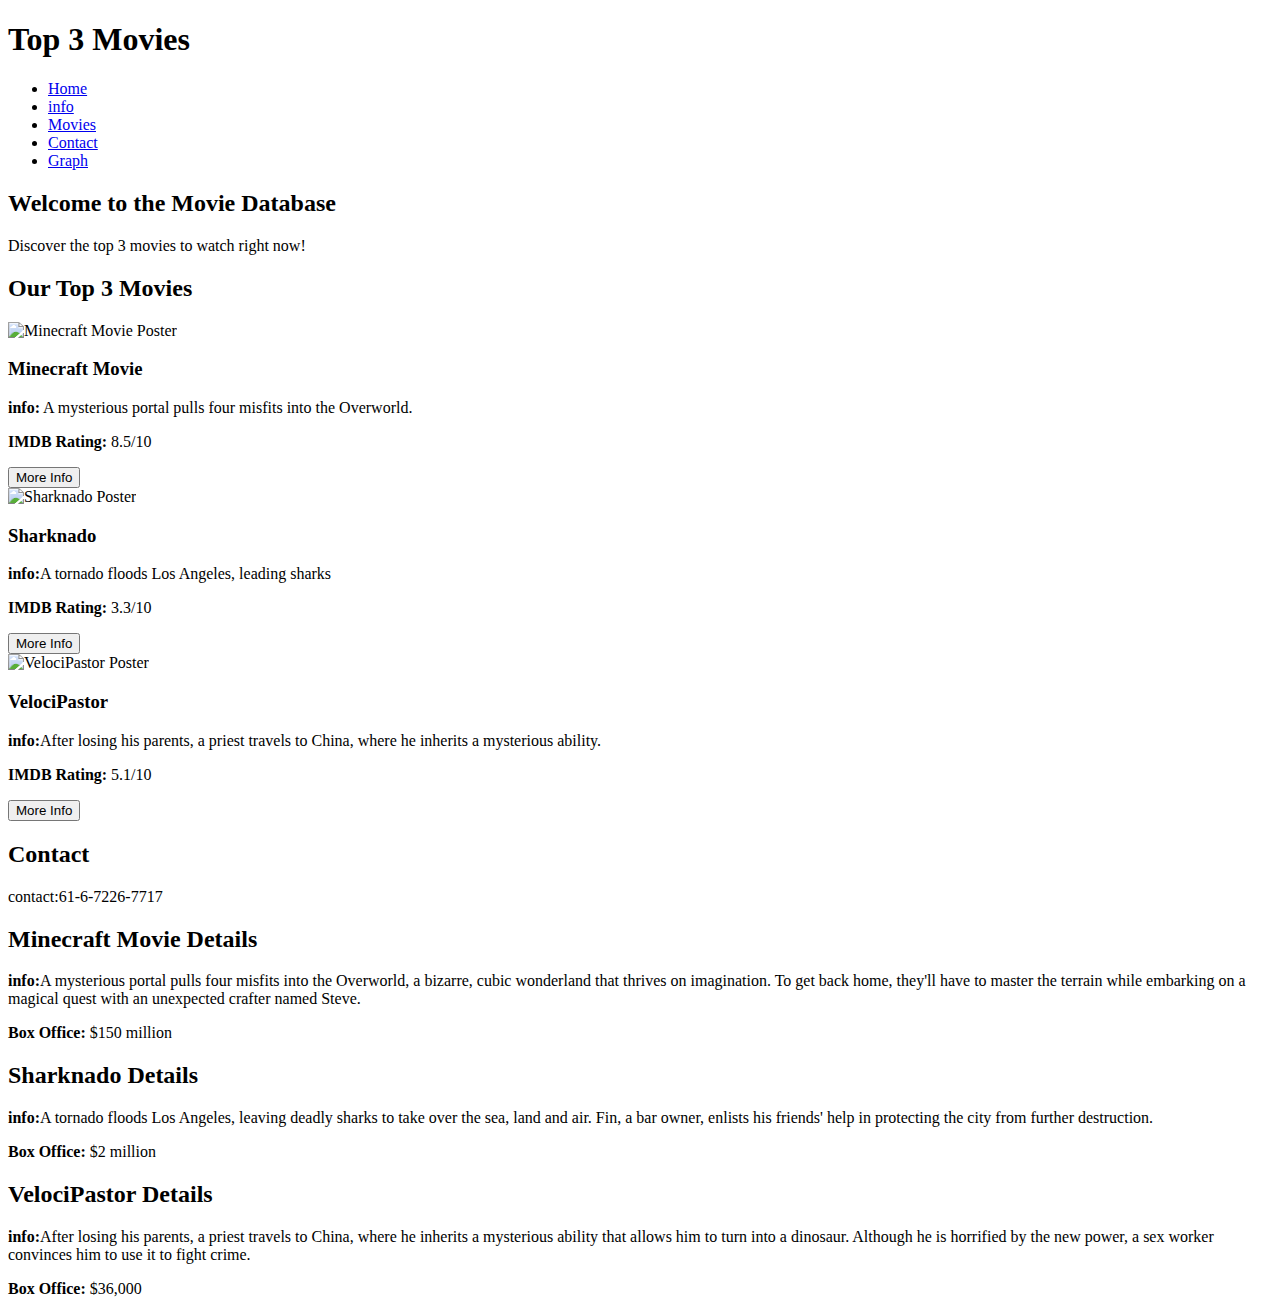
==== index.html @ b0078d24 "i f up" ====
<!DOCTYPE html>
<html lang="en">
<head>
    <meta charset="UTF-8">
    <meta name="viewport" content="width=device-width, initial-scale=1.0">
    <title>Top 3 Movies - Movie Database</title>
    <link rel="stylesheet" href="/assets/css/style.css">
</head>
<body>
    <header>
        <h1>Top 3 Movies</h1>
        <nav>
            <ul>
                <li><a href="#top">Home</a></li>
                <li><a href="#info1">info</a></li>
                <li><a href="#movies">Movies</a></li>
                <li><a href="#contact">Contact</a></li>
                <li><a href="#graph1">Graph</a></li>
            </ul>
        </nav>
    </header>

    <section id="top"></section>

    <section id="hero">
        <h2>Welcome to the Movie Database</h2>
        <p>Discover the top 3 movies to watch right now!</p>
    </section>

    <section id="movies">
        <h2>Our Top 3 Movies</h2>
        <div class="movie-list">
            <div class="movie">
                <img src="assets/images/A_Minecraft_Movie_poster.jpg" alt="Minecraft Movie Poster">
                <h3>Minecraft Movie</h3>
                <p><strong>info:</strong> A mysterious portal pulls four misfits into the Overworld.</p>
                <p><strong>IMDB Rating:</strong> 8.5/10</p>
                <a href="#info1"><button>More Info</button></a>
            </div>
            <div class="movie">
                <img src="assets/images/Sharknado_poster.jpg" alt="Sharknado Poster">
                <h3>Sharknado</h3>
                <p><strong>info:</strong>A tornado floods Los Angeles, leading sharks</p>
                <p><strong>IMDB Rating:</strong> 3.3/10</p>
                <a href="#info2"><button>More Info</button></a>
            </div>
            <div class="movie">
                <img src="assets/images/velosapaster.jpg" alt="VelociPastor Poster">
                <h3>VelociPastor</h3>
                <p><strong>info:</strong>After losing his parents, a priest travels to China, where he inherits a mysterious ability.</p>
                <p><strong>IMDB Rating:</strong> 5.1/10</p>
                <a href="#info3"><button>More Info</button></a>
            </div>
        </div>
    </section>

    <section id="contact">
        <h2>Contact</h2>
        <p>contact:61-6-7226-7717</p>
    </section>

    <section id="info1">
        <h2>Minecraft Movie Details</h2>
        <p><strong>info:</strong>A mysterious portal pulls four misfits into the Overworld, a bizarre, cubic wonderland that thrives on imagination. To get back home, they'll have to master the terrain while embarking on a magical quest with an unexpected crafter named Steve.</p>
        <p> <strong>Box Office:</strong> $150 million</p>
    </section>
    <section id="info2">
        <h2>Sharknado Details</h2>
        <p><strong>info:</strong>A tornado floods Los Angeles, leaving deadly sharks to take over the sea, land and air. Fin, a bar owner, enlists his friends' help in protecting the city from further destruction.</p>
        <p><strong>Box Office:</strong> $2 million</p>
    </section>
    <section id="info3">
        <h2>VelociPastor Details</h2>
        <p><strong>info:</strong>After losing his parents, a priest travels to China, where he inherits a mysterious ability that allows him to turn into a dinosaur. Although he is horrified by the new power, a sex worker convinces him to use it to fight crime.</p>
        <p><strong>Box Office:</strong> $36,000</p>
    </section>
    <section id="graph1">
        <img src="assets/images/ 
    </section>
    <footer>
        <p>&copy; 2025 Movie Database</p>
    </footer>
</body>
</html>
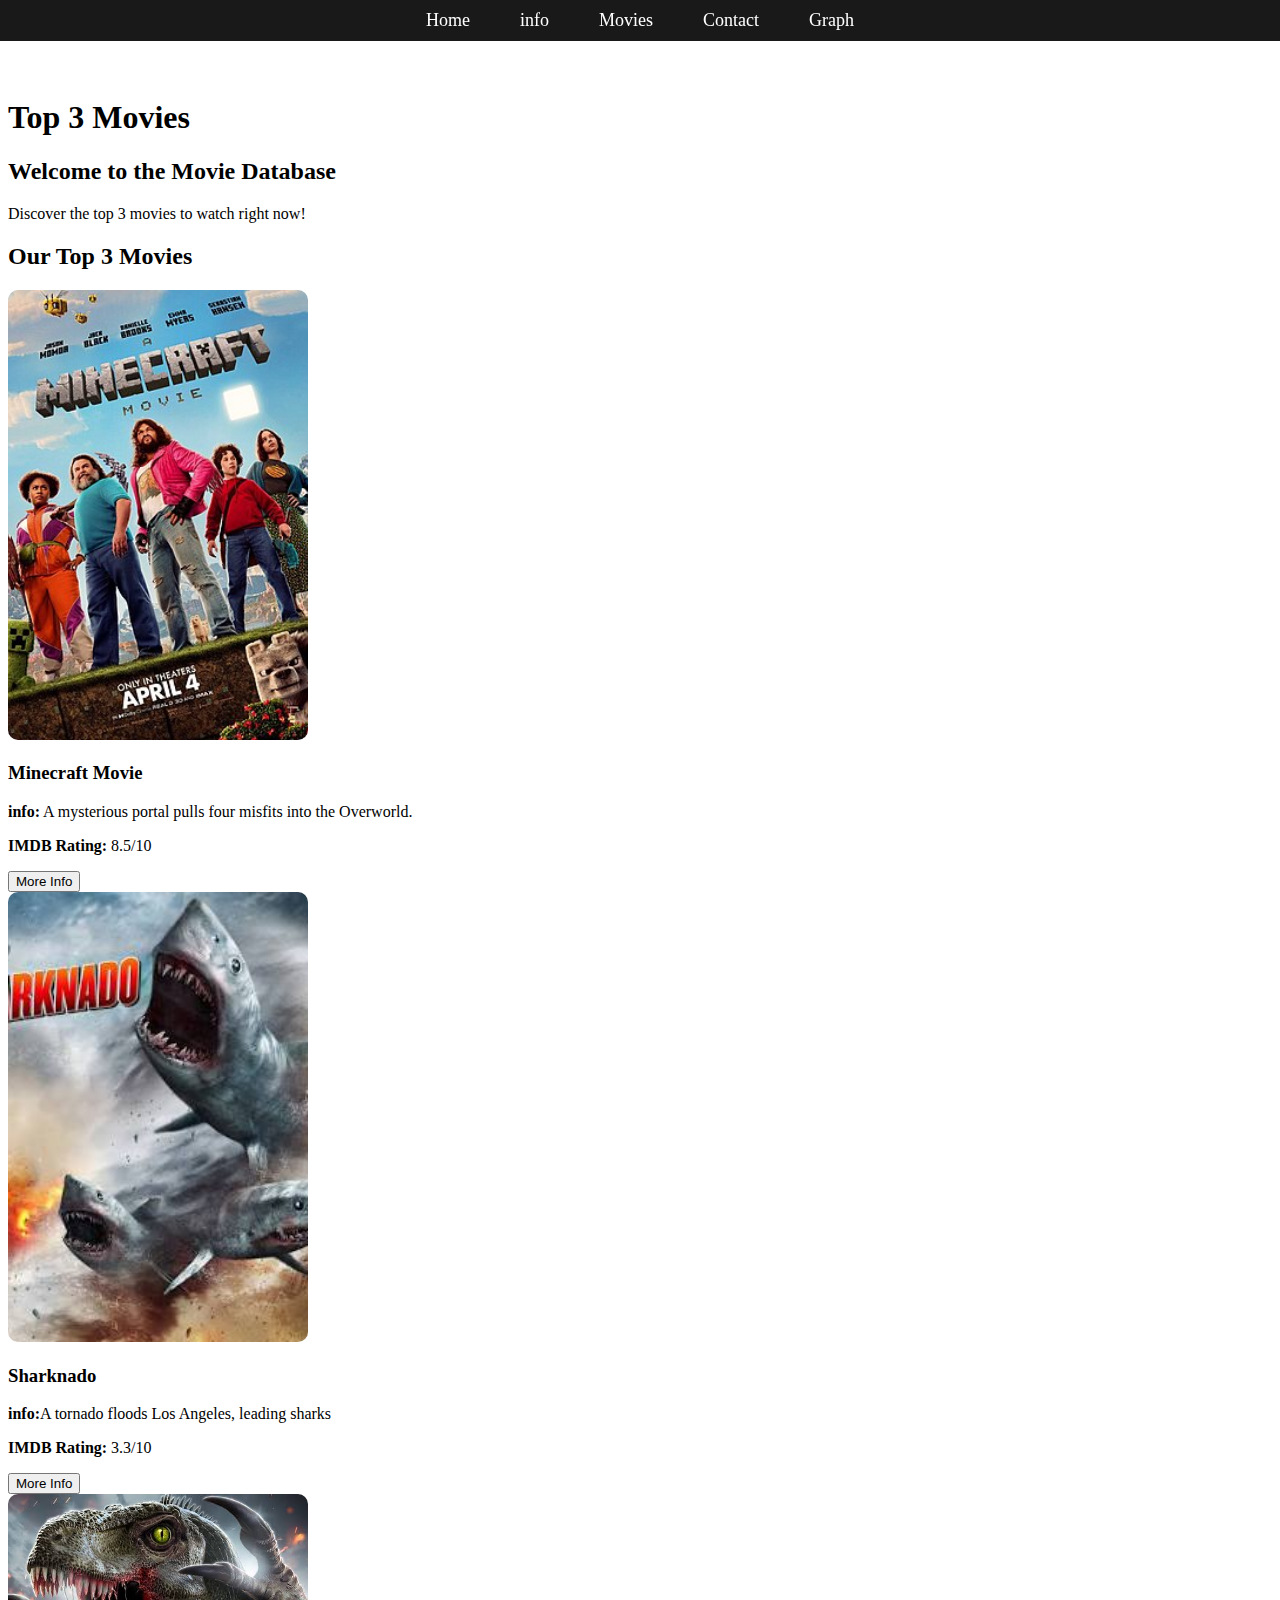
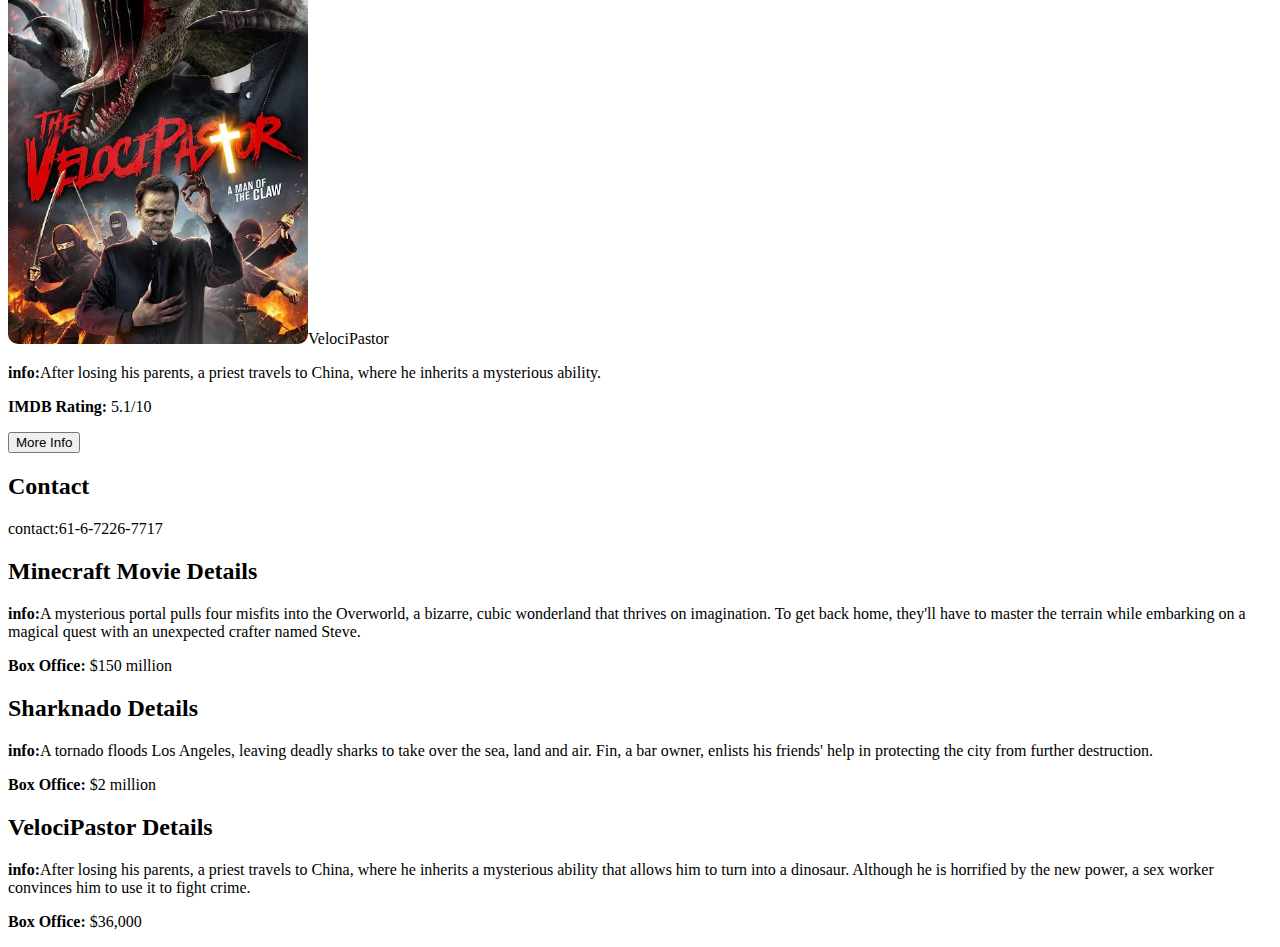
==== commit 1d6b1b18: "i finly fixed it" ====
--- a/index.html
+++ b/index.html
@@ -31,21 +31,21 @@
         <h2>Our Top 3 Movies</h2>
         <div class="movie-list">
             <div class="movie">
-                <img src="assets/images/A_Minecraft_Movie_poster.jpg" alt="Minecraft Movie Poster">
+                <img src="assets/A_Minecraft_Movie_poster.jpg" alt="Minecraft Movie Poster">
                 <h3>Minecraft Movie</h3>
                 <p><strong>info:</strong> A mysterious portal pulls four misfits into the Overworld.</p>
                 <p><strong>IMDB Rating:</strong> 8.5/10</p>
                 <a href="#info1"><button>More Info</button></a>
             </div>
             <div class="movie">
-                <img src="assets/images/Sharknado_poster.jpg" alt="Sharknado Poster">
+                <img src="assets/sharknado.jpg" alt="Sharknado Poster">
                 <h3>Sharknado</h3>
                 <p><strong>info:</strong>A tornado floods Los Angeles, leading sharks</p>
                 <p><strong>IMDB Rating:</strong> 3.3/10</p>
                 <a href="#info2"><button>More Info</button></a>
             </div>
             <div class="movie">
-                <img src="assets/images/velosapaster.jpg" alt="VelociPastor Poster">
+                <img src="assets/velosapaster.jpg"
                 <h3>VelociPastor</h3>
                 <p><strong>info:</strong>After losing his parents, a priest travels to China, where he inherits a mysterious ability.</p>
                 <p><strong>IMDB Rating:</strong> 5.1/10</p>
@@ -75,7 +75,7 @@
         <p><strong>Box Office:</strong> $36,000</p>
     </section>
     <section id="graph1">
-        <img src="assets/images/ 
+        <img src="assets/
     </section>
     <footer>
         <p>&copy; 2025 Movie Database</p>
--- a/assets/css/style.css
+++ b/assets/css/style.css
@@ -0,0 +1,45 @@
+/* Navigation Bar Styles */
+nav {
+    position: fixed;
+    top: 0;
+    left: 0;
+    width: 100%;
+    background-color: rgba(0, 0, 0, 0.9);
+    padding: 10px 0;
+    z-index: 1000;
+    display: flex;
+    justify-content: center;
+    transition: background-color 0.3s;
+}
+nav ul {
+    display: flex;
+    list-style: none;
+    padding: 0;
+    margin: 0;
+}
+nav ul li {
+    margin: 0 15px;
+}
+nav ul li a {
+    color: white;
+    text-decoration: none;
+    font-size: 18px;
+    padding: 10px;
+    transition: color 0.3s;
+}
+nav ul li a:hover {
+    color: lightgray;
+}
+
+/* Adjust body padding to prevent overlap */
+body {
+    padding-top: 70px;
+}
+
+/* Style for movie images */
+.movie img {
+    width: 300px; /* Set a fixed width for all images */
+    height: 450px; /* Set a fixed height for all images */
+    object-fit: cover; /* Ensures images maintain aspect ratio and fill the dimensions */
+    border-radius: 10px; /* Optional: Adds rounded corners for better aesthetics */
+}
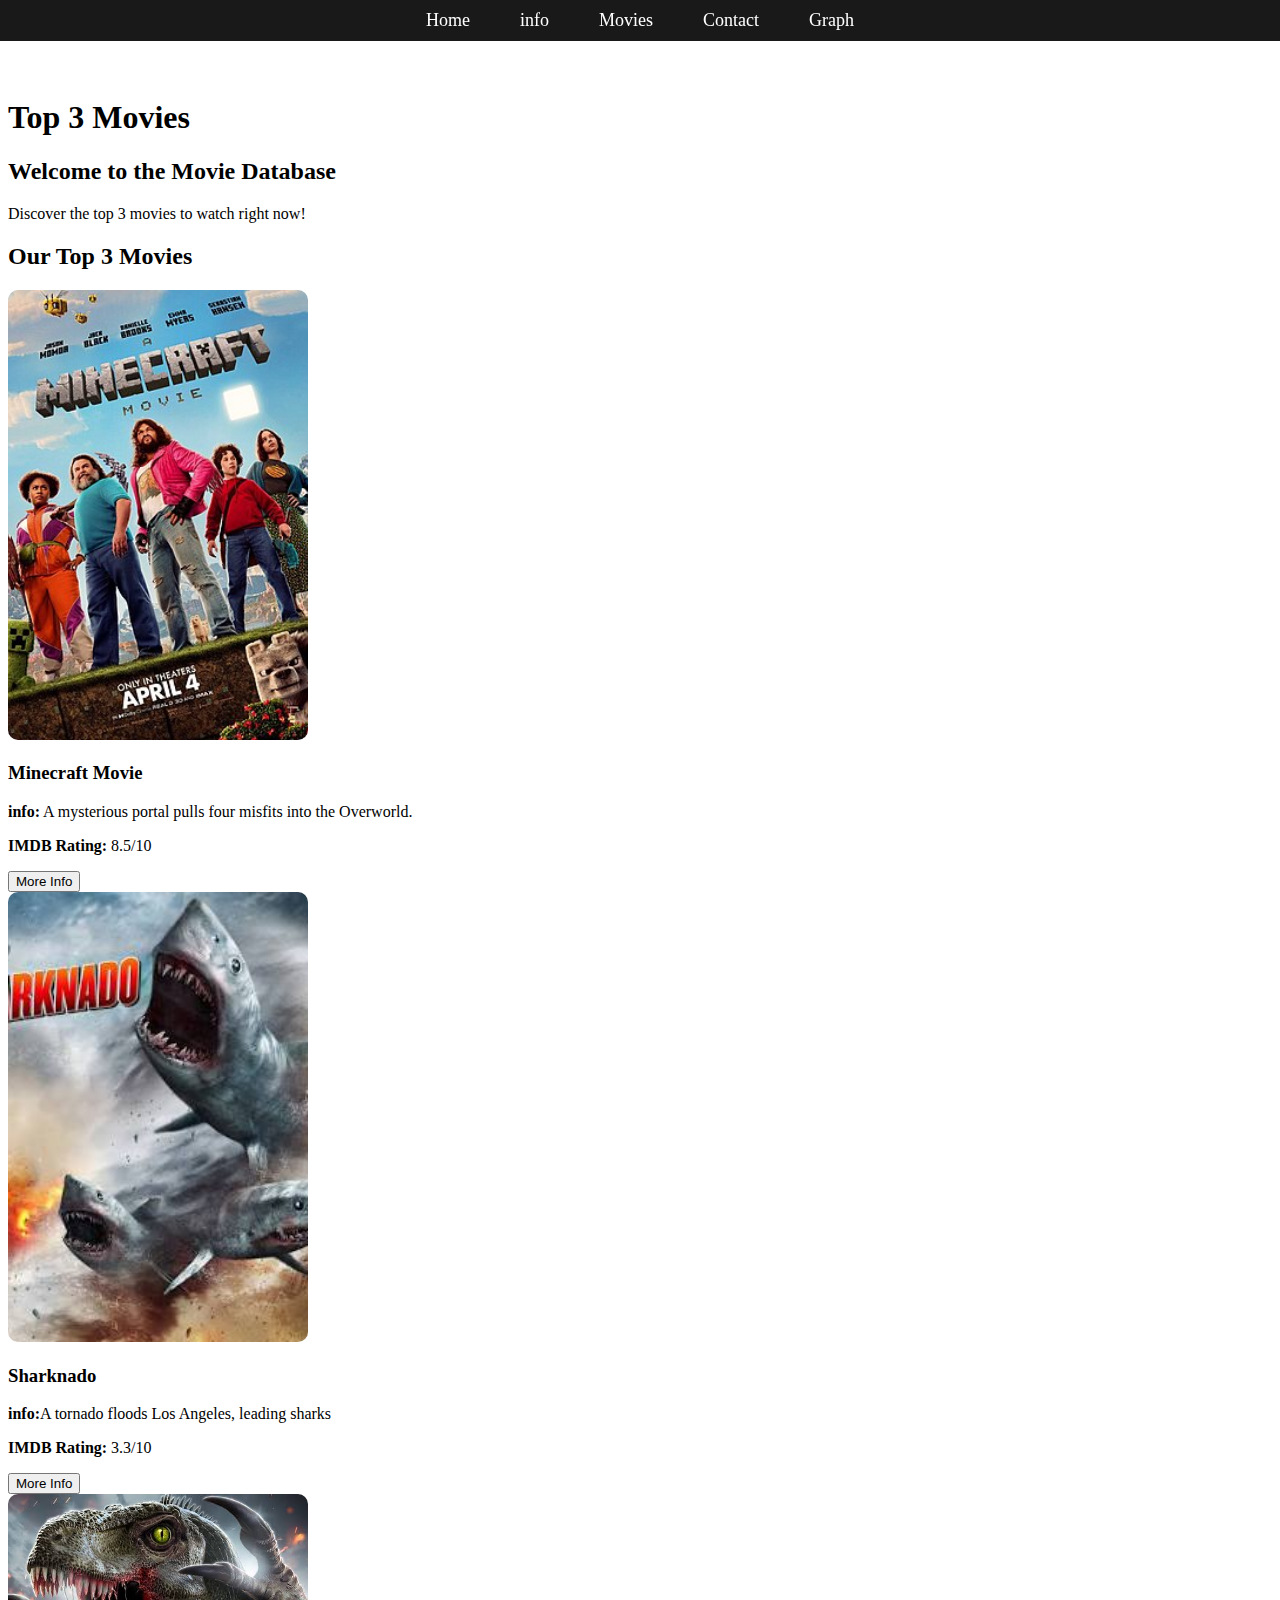
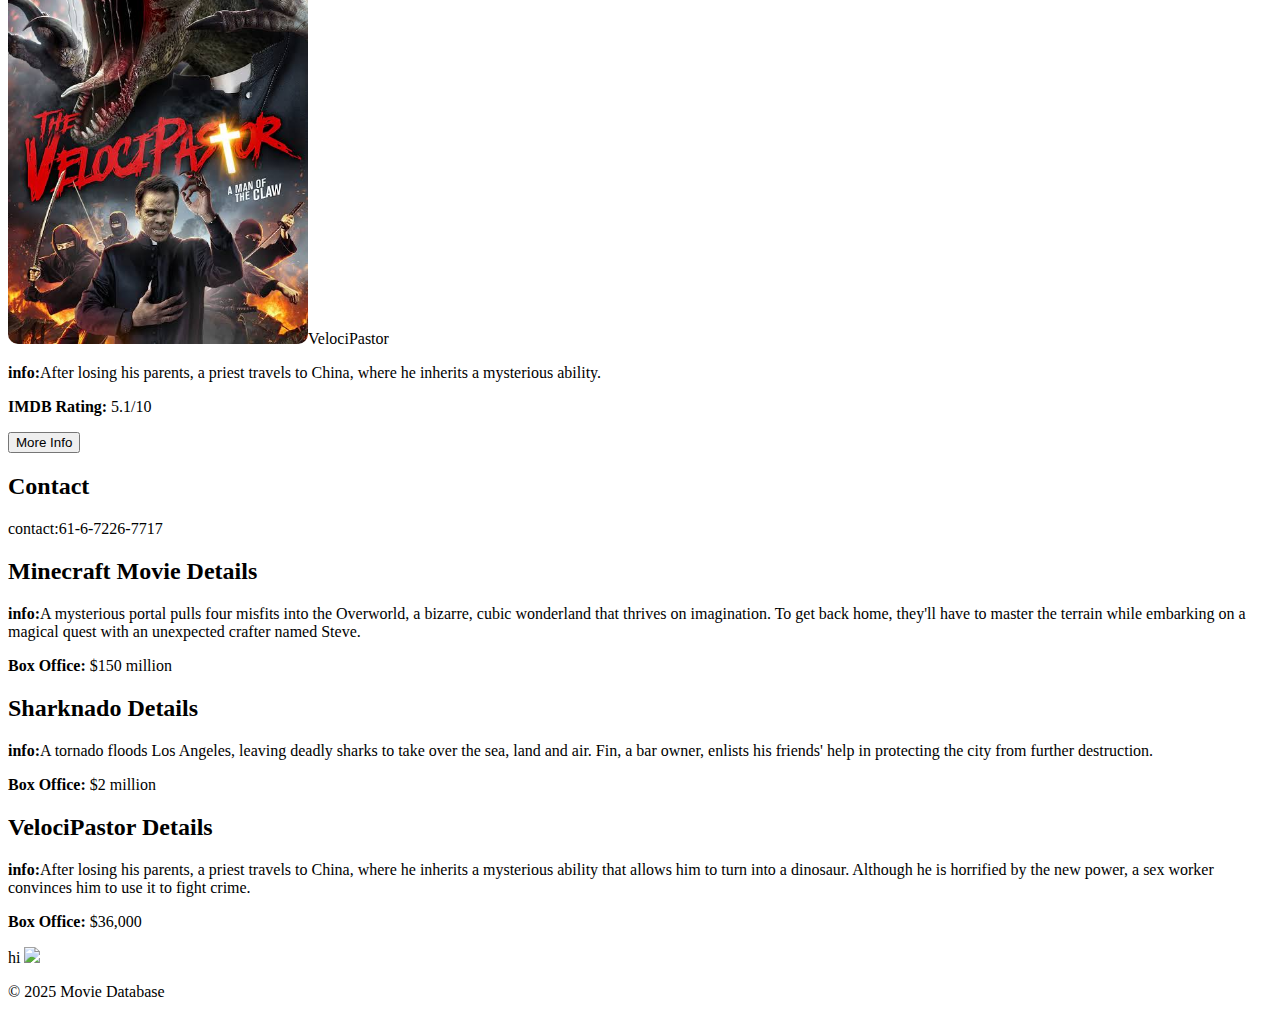
==== commit afb4f9d3: "hi" ====
--- a/index.html
+++ b/index.html
@@ -75,8 +75,7 @@
         <p><strong>Box Office:</strong> $36,000</p>
     </section>
     <section id="graph1">
-        <img src="assets/
-    </section>
+      hi  <img src="assets/"graph2.png
     <footer>
         <p>&copy; 2025 Movie Database</p>
     </footer>
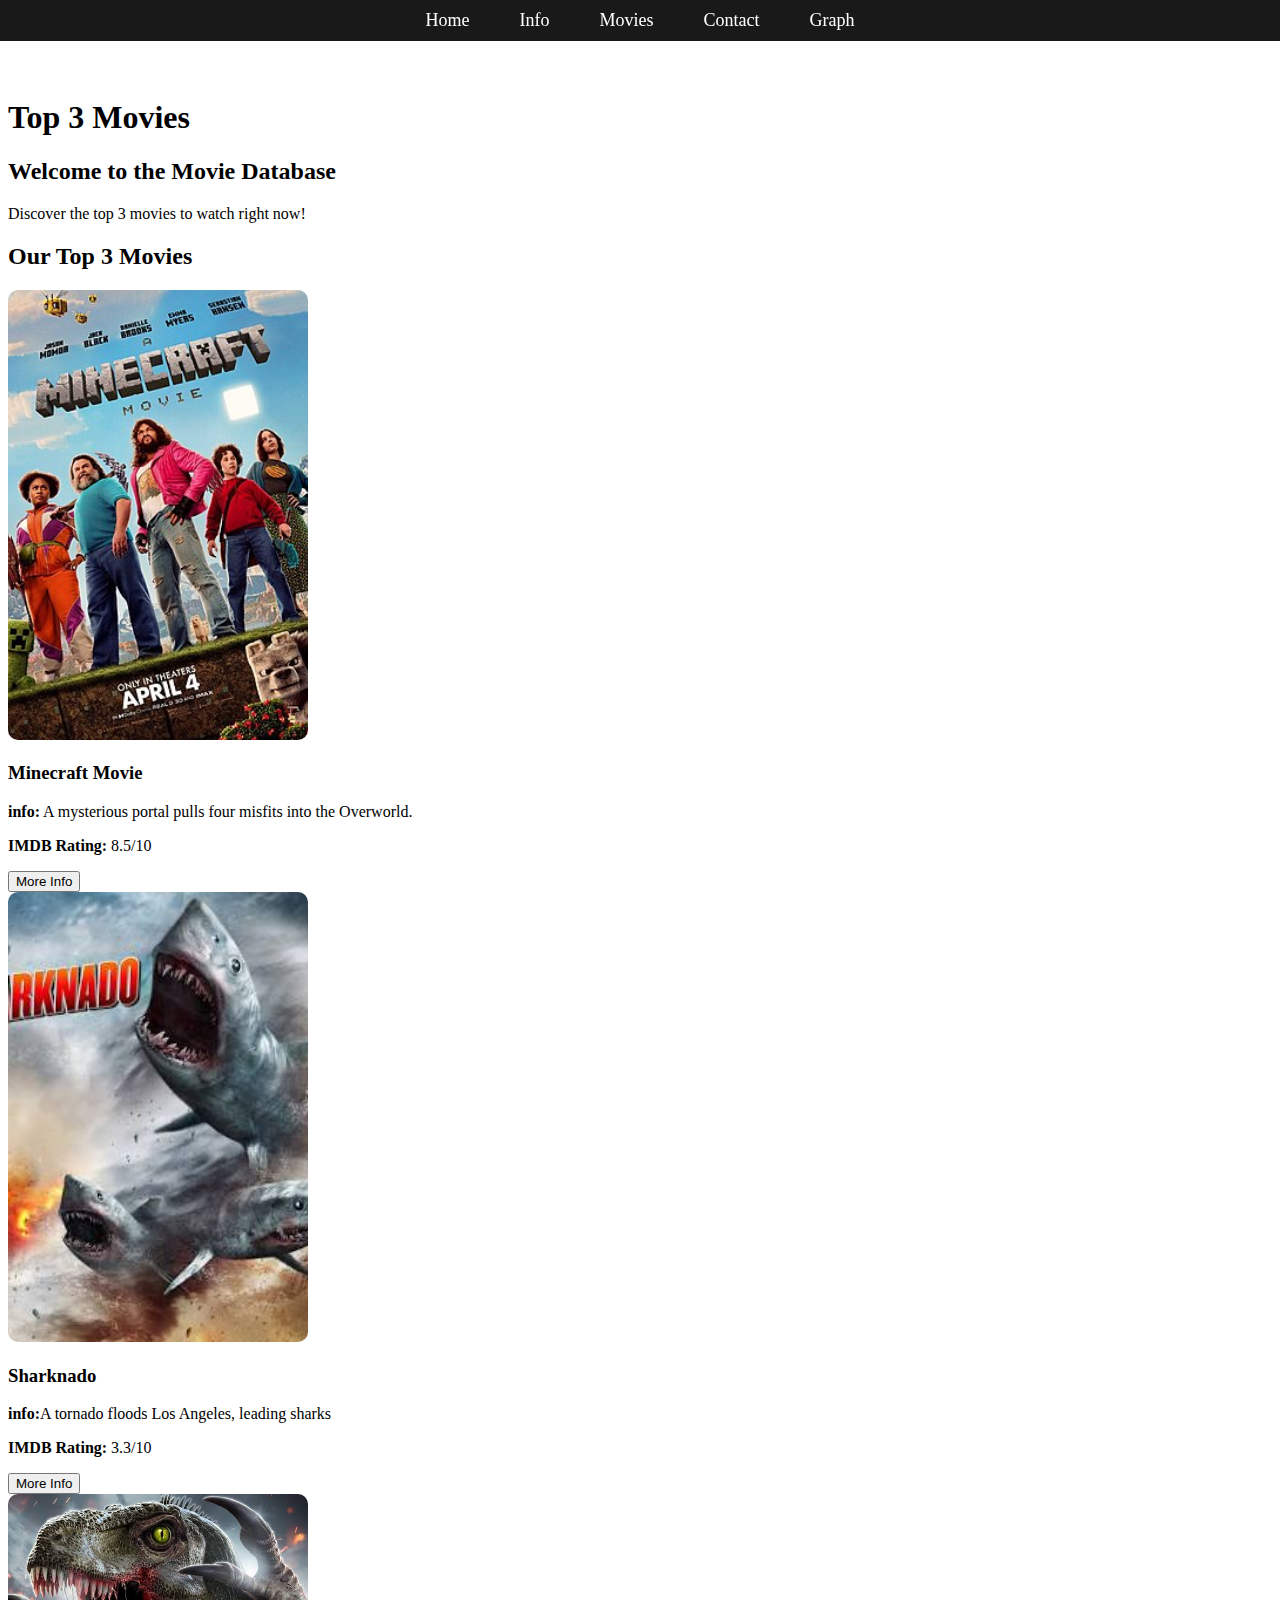
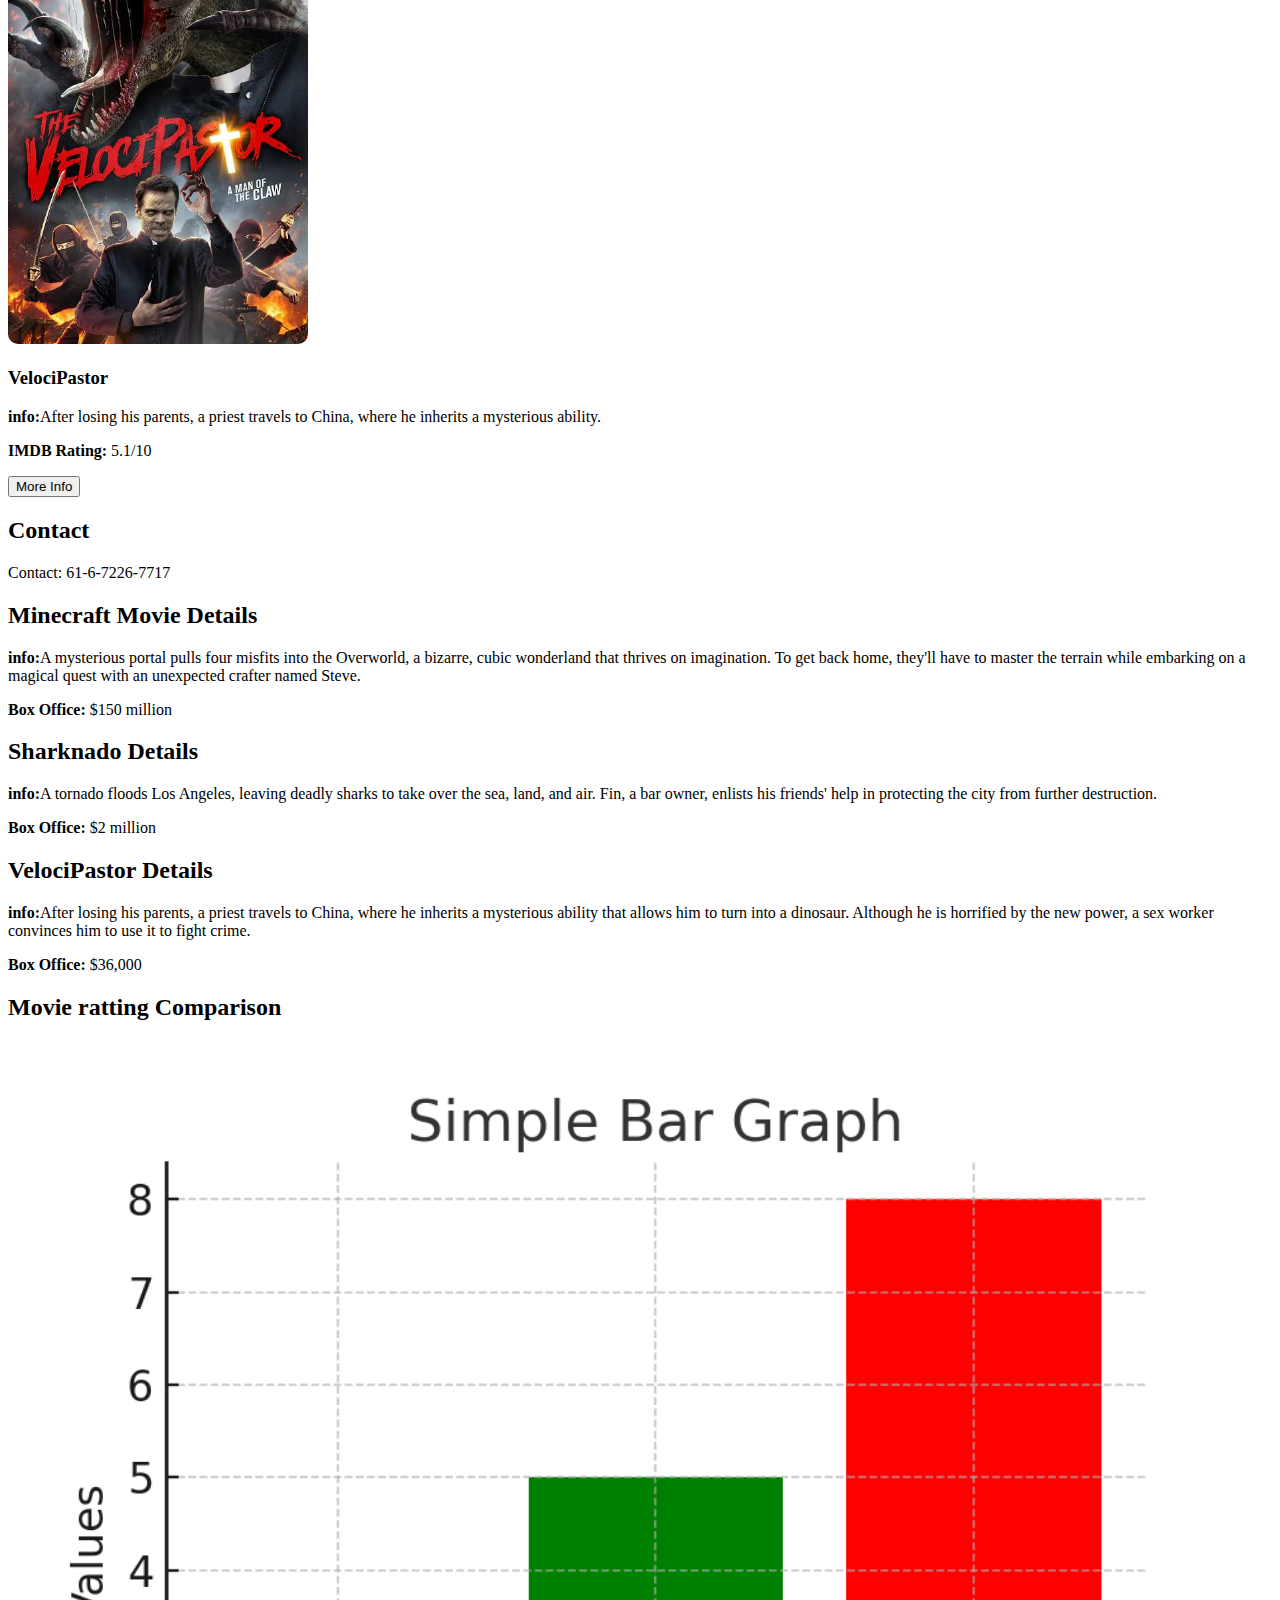
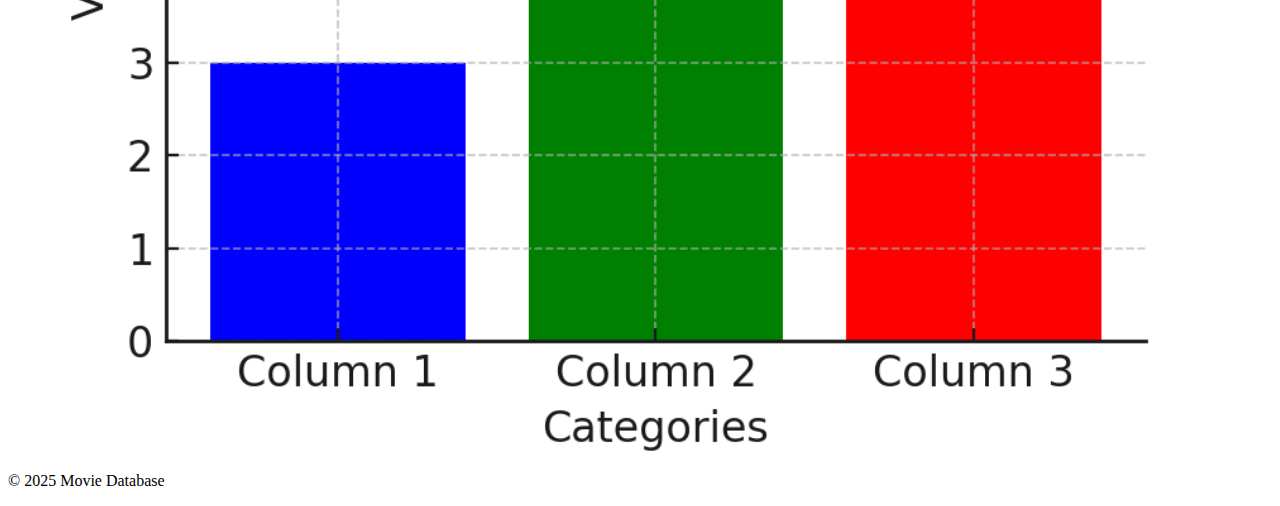
==== commit c1cab767: "done" ====
--- a/index.html
+++ b/index.html
@@ -12,7 +12,7 @@
         <nav>
             <ul>
                 <li><a href="#top">Home</a></li>
-                <li><a href="#info1">info</a></li>
+                <li><a href="#info1">Info</a></li>
                 <li><a href="#movies">Movies</a></li>
                 <li><a href="#contact">Contact</a></li>
                 <li><a href="#graph1">Graph</a></li>
@@ -45,7 +45,7 @@
                 <a href="#info2"><button>More Info</button></a>
             </div>
             <div class="movie">
-                <img src="assets/velosapaster.jpg"
+                <img src="assets/velosapaster.jpg" alt="VelociPastor Poster">
                 <h3>VelociPastor</h3>
                 <p><strong>info:</strong>After losing his parents, a priest travels to China, where he inherits a mysterious ability.</p>
                 <p><strong>IMDB Rating:</strong> 5.1/10</p>
@@ -56,17 +56,17 @@
 
     <section id="contact">
         <h2>Contact</h2>
-        <p>contact:61-6-7226-7717</p>
+        <p>Contact: 61-6-7226-7717</p>
     </section>
 
     <section id="info1">
         <h2>Minecraft Movie Details</h2>
         <p><strong>info:</strong>A mysterious portal pulls four misfits into the Overworld, a bizarre, cubic wonderland that thrives on imagination. To get back home, they'll have to master the terrain while embarking on a magical quest with an unexpected crafter named Steve.</p>
-        <p> <strong>Box Office:</strong> $150 million</p>
+        <p><strong>Box Office:</strong> $150 million</p>
     </section>
     <section id="info2">
         <h2>Sharknado Details</h2>
-        <p><strong>info:</strong>A tornado floods Los Angeles, leaving deadly sharks to take over the sea, land and air. Fin, a bar owner, enlists his friends' help in protecting the city from further destruction.</p>
+        <p><strong>info:</strong>A tornado floods Los Angeles, leaving deadly sharks to take over the sea, land, and air. Fin, a bar owner, enlists his friends' help in protecting the city from further destruction.</p>
         <p><strong>Box Office:</strong> $2 million</p>
     </section>
     <section id="info3">
@@ -74,10 +74,14 @@
         <p><strong>info:</strong>After losing his parents, a priest travels to China, where he inherits a mysterious ability that allows him to turn into a dinosaur. Although he is horrified by the new power, a sex worker convinces him to use it to fight crime.</p>
         <p><strong>Box Office:</strong> $36,000</p>
     </section>
+
     <section id="graph1">
-      hi  <img src="assets/"graph2.png
+        <h2>Movie ratting Comparison</h2>
+        <img src="assets/bar_graph.png" alt="Box Office Graph" style="width: 100%; height: auto;">
+    </section>
+
     <footer>
         <p>&copy; 2025 Movie Database</p>
     </footer>
 </body>
-</html>+</html>
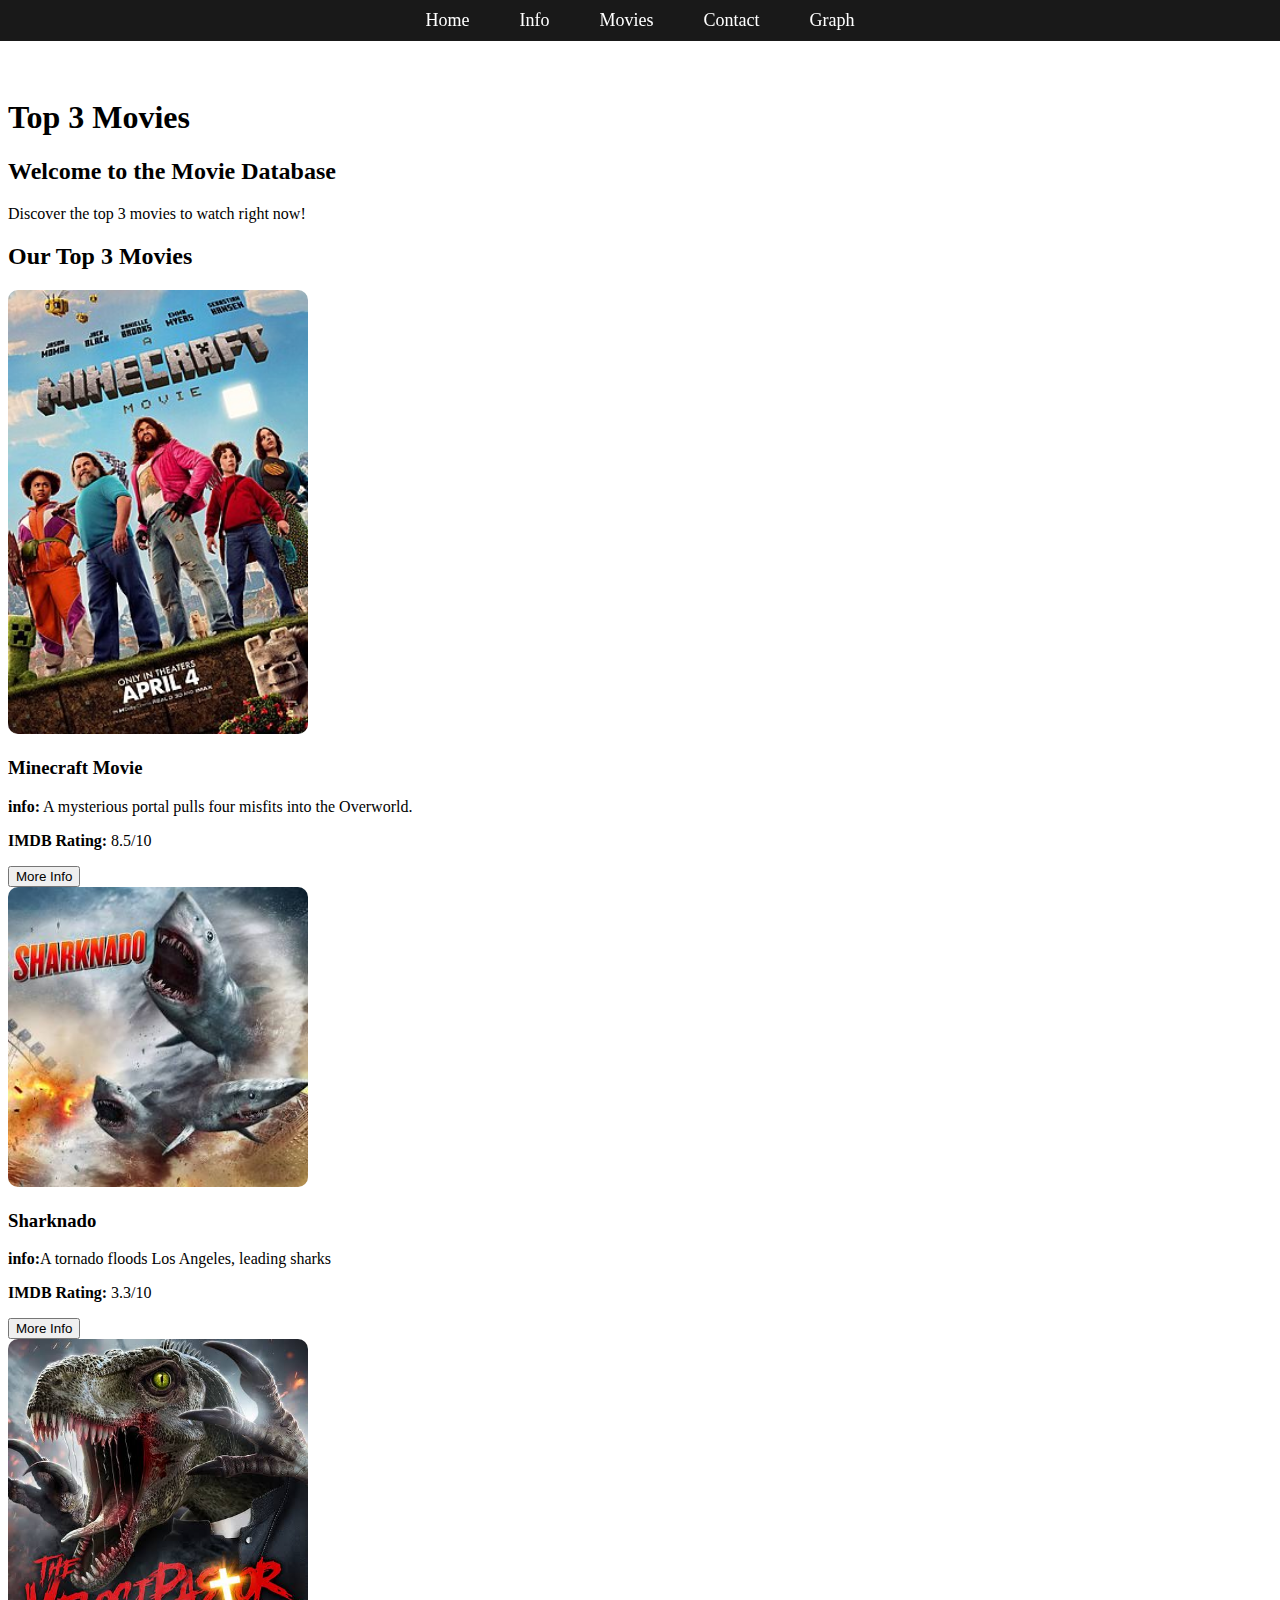
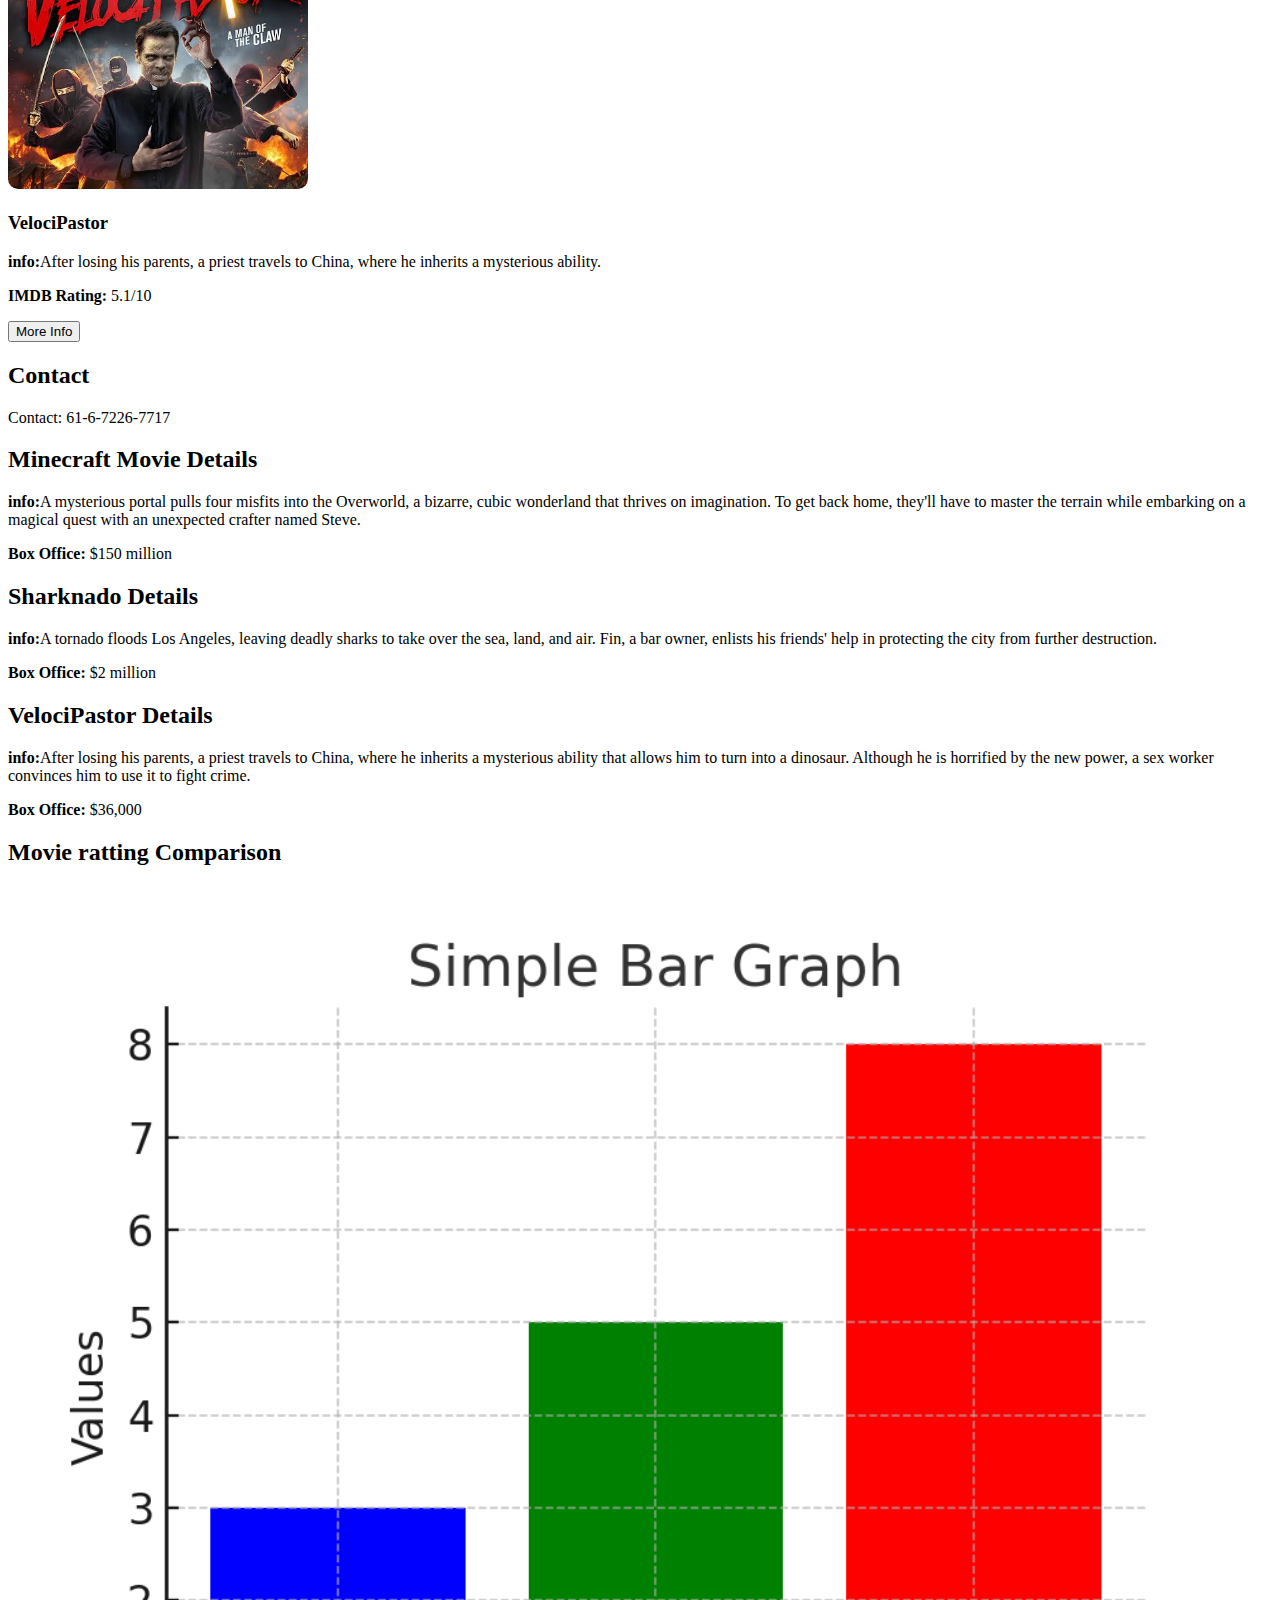
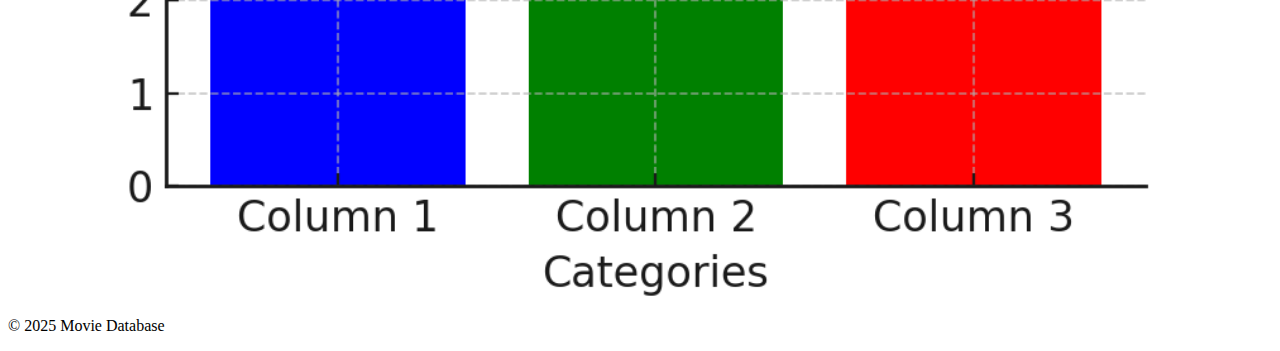
==== commit cdb46d57: "i have finished" ====
--- a/index.html
+++ b/index.html
@@ -5,6 +5,13 @@
     <meta name="viewport" content="width=device-width, initial-scale=1.0">
     <title>Top 3 Movies - Movie Database</title>
     <link rel="stylesheet" href="/assets/css/style.css">
+    <style>
+        .movie img {
+            max-width: 100%; /* Ensures the image fits within its container */
+            height: auto;    /* Maintains the aspect ratio */
+            object-fit: cover; /* Optional: fills the container, cropping if necessary */
+        }
+    </style>
 </head>
 <body>
     <header>
@@ -38,7 +45,7 @@
                 <a href="#info1"><button>More Info</button></a>
             </div>
             <div class="movie">
-                <img src="assets/sharknado.jpg" alt="Sharknado Poster">
+                <img src="assets/sharknado.jpg" alt="Sharknado Poster" >
                 <h3>Sharknado</h3>
                 <p><strong>info:</strong>A tornado floods Los Angeles, leading sharks</p>
                 <p><strong>IMDB Rating:</strong> 3.3/10</p>
